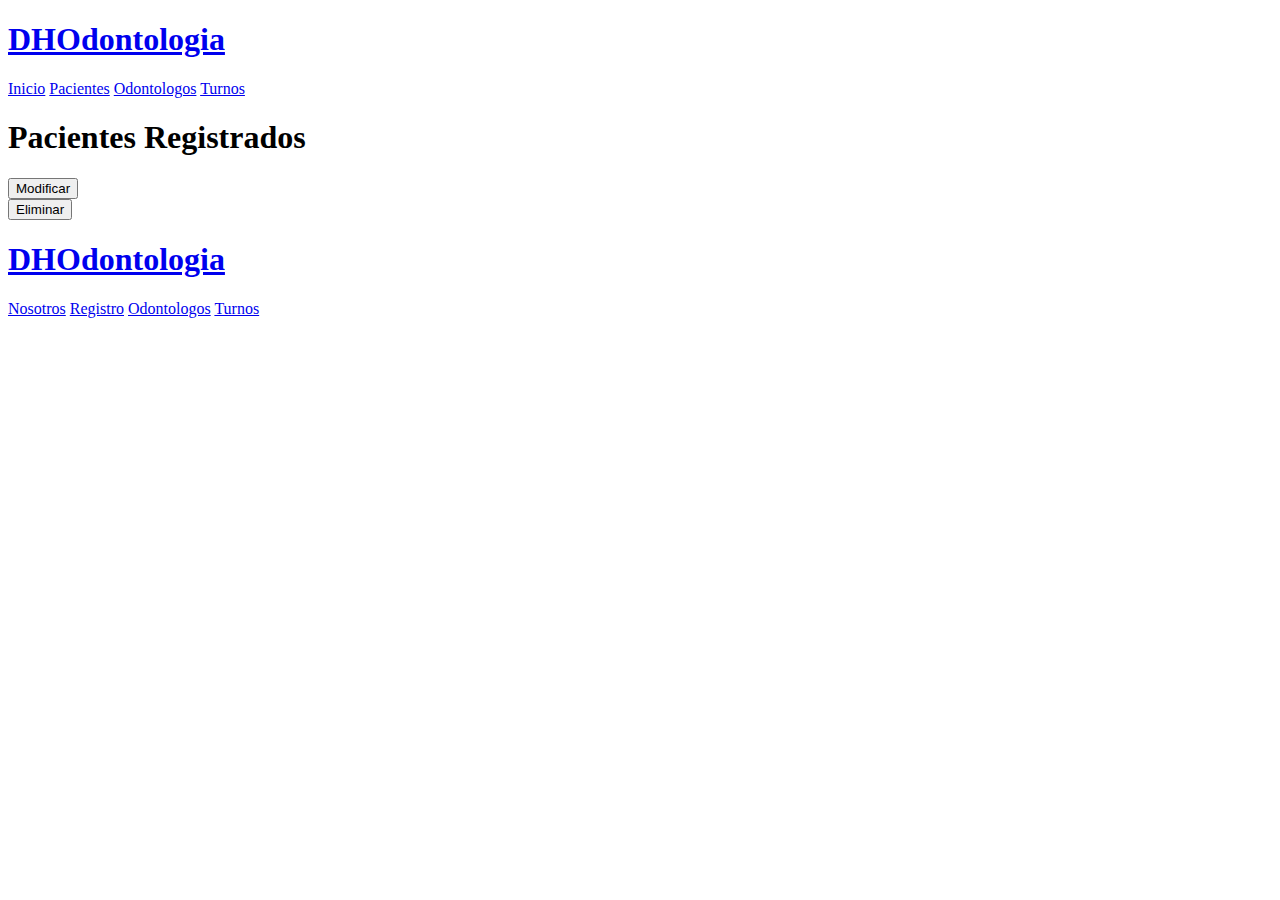
==== src/main/resources/static/html/listarpacientes.html @ acb0660b "agregando listarhtml" ====
<!DOCTYPE html>
<html lang="en">

<head>
    <meta charset="UTF-8">
    <meta name="viewport" content="width=device-width, initial-scale=1.0">
    <title>DHodonlogia</title>
    <meta name="description" content="pagina web odontologica">

    <link rel="preconnect" href="https://fonts.googleapis.com">
    <link rel="preconnect" href="https://fonts.gstatic.com" crossorigin>
    <link href="https://fonts.googleapis.com/css2?family=Open+Sans:ital@0;1&family=PT+Sans:wght@400;700&display=swap"
        rel="stylesheet">

    <!-- PreLoad -->
    <link rel="preload" href="/css/normalize.css" as="style">
    <link rel="stylesheet" href="/css/normalize.css">

    <link rel="preload" href="/css/style.css" as="style">
    <link rel="stylesheet" href="/css/style.css">
</head>

<body>
    <header class="header">

        <div class="contenedor">
            <div class="barra">
                <a class="logo" href="index.html">
                    <h1 class="logo__nombre no-margin centrar-texto">DH<span class="logo__bold">Odontologia</span></h1>
                </a>
                <nav class="navegacion">
                    <a href="index.html" class="navegacion__enlace">Inicio</a>
                    <a href="pacientes.html" class="navegacion__enlace">Pacientes</a>
                    <a href="odontologos.html" class="navegacion__enlace">Odontologos</a>
                    <a href="turnos.html" class="navegacion__enlace">Turnos</a>
                </nav>
            </div>
        </div>

    </header>

    <div class="contenedor contenido-principal">
        <section class="formulario">
            <form action="">
                <h1>Pacientes Registrados</h1>
                

                

                <div class="campo">
                    <button type="button" class="boton boton--primario" >Modificar
                        </button>
                </div>
                <div class="campo">
                    <button type="button" class="boton boton--primario" >Eliminar
                        </button>
                </div>
            </form>

        </section>


    </div>
    <footer class="footer">
        <div class="contenedor">
            <div class="barra">
                <a class="logo" href="index.html">
                    <h1 class="logo__nombre no-margin centrar-texto">DH<span class="logo__bold">Odontologia</span></h1>
                </a>
                <nav class="navegacion">
                    <a href="nosotros.html" class="navegacion__enlace">Nosotros</a>
                    <a href="pacientes.html" class="navegacion__enlace">Registro</a>
                    <a href="odontologos.html" class="navegacion__enlace">Odontologos</a>
                    <a href="turno.html" class="navegacion__enlace">Turnos</a>
                </nav>
            </div>
        </div>
    </footer>

</body>

</html>
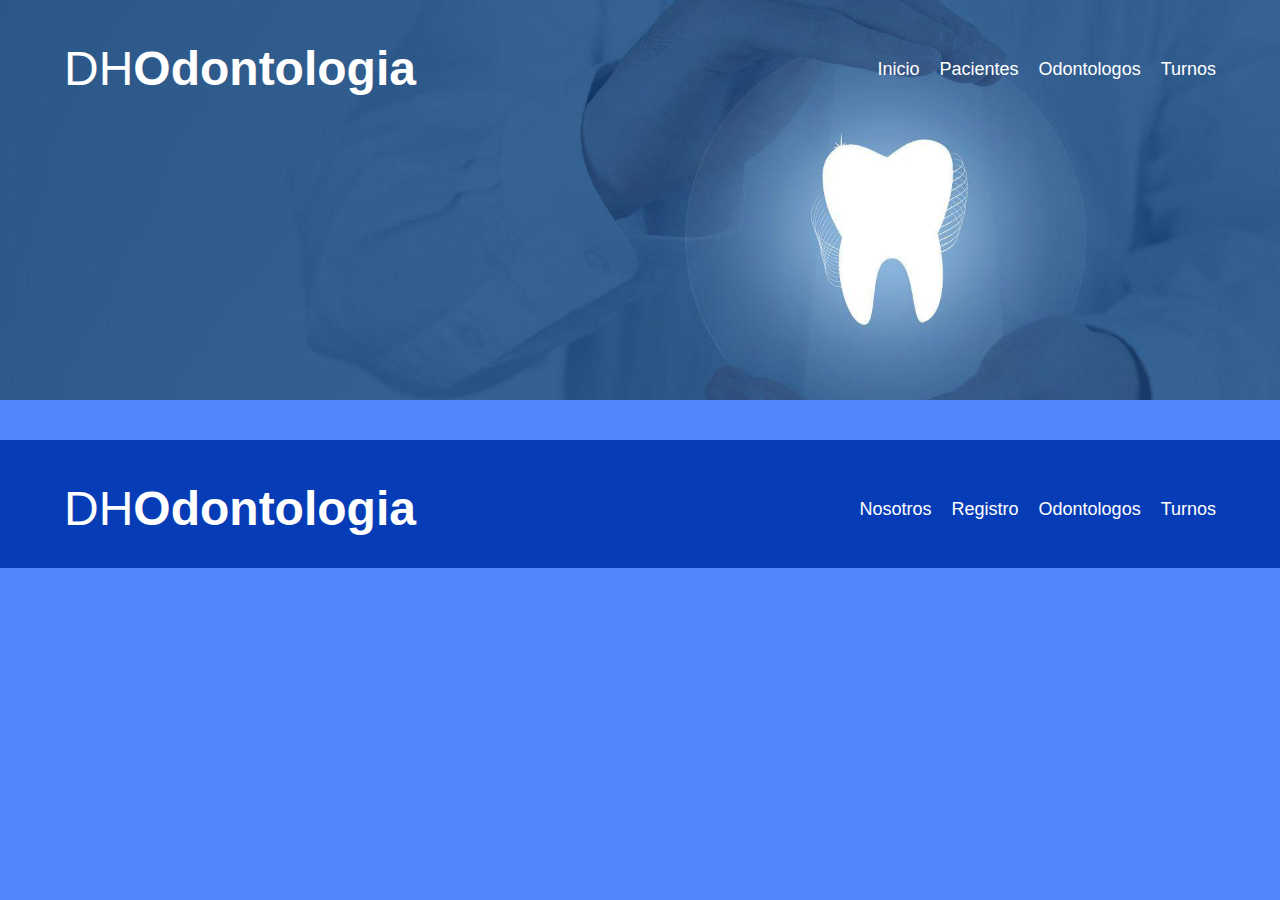
==== commit d665add4: "fixing orders" ====
--- a/src/main/resources/static/html/listarpacientes.html
+++ b/src/main/resources/static/html/listarpacientes.html
@@ -3,79 +3,77 @@
 
 <head>
     <meta charset="UTF-8">
-    <meta name="viewport" content="width=device-width, initial-scale=1.0">
+    <meta content="width=device-width, initial-scale=1.0" name="viewport">
     <title>DHodonlogia</title>
-    <meta name="description" content="pagina web odontologica">
+    <meta content="pagina web odontologica" name="description">
 
-    <link rel="preconnect" href="https://fonts.googleapis.com">
-    <link rel="preconnect" href="https://fonts.gstatic.com" crossorigin>
-    <link href="https://fonts.googleapis.com/css2?family=Open+Sans:ital@0;1&family=PT+Sans:wght@400;700&display=swap"
-        rel="stylesheet">
+    <link href="https://fonts.googleapis.com" rel="preconnect">
+    <link crossorigin href="https://fonts.gstatic.com" rel="preconnect">
+    <link href="https://fonts.googleapis.com../css2?family=Open+Sans:ital@0;1&family=PT+Sans:wght@400;700&display=swap"
+          rel="stylesheet">
 
     <!-- PreLoad -->
-    <link rel="preload" href="/css/normalize.css" as="style">
-    <link rel="stylesheet" href="/css/normalize.css">
+    <link as="style" href="../css/normalize.css" rel="preload">
+    <link href="../css/normalize.css" rel="stylesheet">
 
-    <link rel="preload" href="/css/style.css" as="style">
-    <link rel="stylesheet" href="/css/style.css">
+    <link as="style" href="../css/style.css" rel="preload">
+    <link href="../css/style.css" rel="stylesheet">
 </head>
 
 <body>
-    <header class="header">
+<header class="header">
 
-        <div class="contenedor">
-            <div class="barra">
-                <a class="logo" href="index.html">
-                    <h1 class="logo__nombre no-margin centrar-texto">DH<span class="logo__bold">Odontologia</span></h1>
-                </a>
-                <nav class="navegacion">
-                    <a href="index.html" class="navegacion__enlace">Inicio</a>
-                    <a href="pacientes.html" class="navegacion__enlace">Pacientes</a>
-                    <a href="odontologos.html" class="navegacion__enlace">Odontologos</a>
-                    <a href="turnos.html" class="navegacion__enlace">Turnos</a>
-                </nav>
-            </div>
+    <div class="contenedor">
+        <div class="barra">
+            <a class="logo" href="index.html">
+                <h1 class="logo__nombre no-margin centrar-texto">DH<span class="logo__bold">Odontologia</span></h1>
+            </a>
+            <nav class="navegacion">
+                <a class="navegacion__enlace" href="index.html">Inicio</a>
+                <a class="navegacion__enlace" href="pacientes.html">Pacientes</a>
+                <a class="navegacion__enlace" href="odontologos.html">Odontologos</a>
+                <a class="navegacion__enlace" href="turnos.html">Turnos</a>
+            </nav>
         </div>
+    </div>
 
-    </header>
+</header>
 
-    <div class="contenedor contenido-principal">
-        <section class="formulario">
-            <form action="">
-                <h1>Pacientes Registrados</h1>
-                
-
-                
-
-                <div class="campo">
-                    <button type="button" class="boton boton--primario" >Modificar
-                        </button>
-                </div>
-                <div class="campo">
-                    <button type="button" class="boton boton--primario" >Eliminar
-                        </button>
-                </div>
-            </form>
-
-        </section>
+<div class="contenedor contenido-principal">
+    <section class="formulario">
+        <form action="">
+            <h1>Pacientes Registrados</h1>
 
 
+            <div class="campo">
+                <button class="boton boton--primario" type="button">Modificar
+                </button>
+            </div>
+            <div class="campo">
+                <button class="boton boton--primario" type="button">Eliminar
+                </button>
+            </div>
+        </form>
+
+    </section>
+
+
+</div>
+<footer class="footer">
+    <div class="contenedor">
+        <div class="barra">
+            <a class="logo" href="index.html">
+                <h1 class="logo__nombre no-margin centrar-texto">DH<span class="logo__bold">Odontologia</span></h1>
+            </a>
+            <nav class="navegacion">
+                <a class="navegacion__enlace" href="nosotros.html">Nosotros</a>
+                <a class="navegacion__enlace" href="pacientes.html">Registro</a>
+                <a class="navegacion__enlace" href="odontologos.html">Odontologos</a>
+                <a class="navegacion__enlace" href="turno.html">Turnos</a>
+            </nav>
+        </div>
     </div>
-    <footer class="footer">
-        <div class="contenedor">
-            <div class="barra">
-                <a class="logo" href="index.html">
-                    <h1 class="logo__nombre no-margin centrar-texto">DH<span class="logo__bold">Odontologia</span></h1>
-                </a>
-                <nav class="navegacion">
-                    <a href="nosotros.html" class="navegacion__enlace">Nosotros</a>
-                    <a href="pacientes.html" class="navegacion__enlace">Registro</a>
-                    <a href="odontologos.html" class="navegacion__enlace">Odontologos</a>
-                    <a href="turno.html" class="navegacion__enlace">Turnos</a>
-                </nav>
-            </div>
-        </div>
-    </footer>
+</footer>
 
 </body>
 
--- a/src/main/resources/static/css/style.css
+++ b/src/main/resources/static/css/style.css
@@ -0,0 +1,251 @@
+:root {
+    --fuenteHeading: 'PT Sans', sans-serif;
+    --fuenteParrafo: 'Open Sans', sans-serif;
+
+    --primario: #0037afea;
+    --secundario: #023b85bd;
+    --gris: #e1e1e1;
+    --blanco: #ffffff;
+    --negro: #000000;
+    --fondo: #0755ffb4;
+}
+
+html {
+    box-sizing: border-box;
+    font-size: 62.5%;
+    background-color: var(--fondo);
+    /* 1rem = 10px */
+}
+
+*,
+*::after,
+*::after {
+    box-sizing: inherit;
+}
+
+body {
+    font-family: var(--fuenteParrafo);
+    font-size: 1.6rem;
+    line-height: 2;
+}
+
+/**  Globales **/
+
+.contenedor {
+    width: min(90%, 120rem);
+    margin: 0 auto;
+}
+
+a {
+    text-decoration: none;
+}
+
+h1,
+h2,
+h3,
+h4 {
+    font-family: var(--fuenteHeading);
+    line-height: 1.2;
+}
+
+h1 {
+    font-size: 4.8rem;
+}
+
+h2 {
+    font-size: 4rem;
+}
+
+h3 {
+    font-size: 3.2rem;
+}
+
+h4 {
+    font-size: 2.8rem;
+}
+
+img {
+    max-width: 100%;
+}
+
+.no-margin {
+    margin: 0;
+}
+
+.no-padding {
+    padding: 0;
+}
+
+.centrar-texto {
+    text-align: center;
+}
+
+/**Header**/
+.header {
+
+     background-image: url(../img/banner.jpg);
+}
+
+.no-webp .header {
+    background-image: url(../img/banner.jpg);
+}
+
+.header {
+    height: 40rem;
+    background-size: cover;
+    background-repeat: no-repeat;
+    background-position: center center;
+}
+
+.header__texto {
+    text-align: center;
+    color: var(--blanco);
+    margin-top: 5rem;
+}
+
+.barra {
+    padding-top: 4rem;
+}
+
+@media (min-width: 768px) {
+    .header__texto {
+        margin-top: 15rem;
+    }
+
+    .barra {
+        display: flex;
+        justify-content: space-between;
+        align-items: center;
+    }
+}
+
+.logo {
+    color: var(--blanco);
+
+}
+
+.logo__nombre {
+    font-weight: 400;
+}
+
+.logo__bold {
+    font-weight: 700;
+}
+
+@media (min-width: 768px) {
+    .navegacion {
+        display: flex;
+        gap: 2rem;
+    }
+}
+
+.navegacion__enlace {
+    display: block;
+    text-align: center;
+    font-size: 1.8rem;
+    color: var(--blanco);
+}
+
+@media (min-width: 768px) {
+    .contenido-principal {
+        /*display: grid;
+        grid-template-columns: 2fr 1fr; */
+        gap: 4rem;
+    }
+}
+
+.entrada {
+    border-bottom: 1px solid var(--gris);
+    margin-bottom: 2rem;
+}
+
+.entrada__imagen {
+    display: grid;
+    grid-template-columns: 1fr 1fr;
+    gap: 1rem;
+
+
+}
+
+
+
+
+.footer {
+    background-color: var(--primario);
+    padding-bottom: 3rem;
+    margin-top: 4rem;
+}
+/**    Formulario    **/
+form{
+    display: flex;
+    flex-direction: column;
+}
+.formulario {
+
+    background-color: var(--secundario);
+    margin: -8rem auto 0 auto;
+    width: 95%;
+    padding: 5rem;
+    color: var(--blanco);
+    display: none;
+
+}
+
+.formulario.mostrar {
+    display: block;
+}
+.formulario.listar{
+    display: flex;
+}
+
+.campo {
+    display: flex;
+    margin-bottom: 2rem;
+    gap: 2rem;
+
+}
+
+.campo__label {
+    flex: 0 0 9rem;
+    text-align: right;
+
+}
+
+.campo__field {
+    flex: 2;
+    border: 1px solid var(--gris);
+
+}
+.boton {
+    display: block;
+    font-family: var(--fuenteHeading);
+    color: var(--blanco);
+    text-align: center;
+    padding: 1rem 3rem;
+    font-size: 1.8rem;
+    text-transform: uppercase;
+    font-weight: 700;
+    margin-bottom: 2rem;
+    border: none;
+}
+
+.boton--primario {
+    background-color: var(--negro);
+}
+
+.boton:hover {
+    cursor: pointer;
+}
+.botones-navegacion{
+    display: flex;
+    justify-content: space-evenly;
+    width: 95%;
+    padding-top: 4rem;
+    margin: -12rem auto 0 auto;
+}
+@media (min-width: 768px) {
+    .boton {
+        display: inline-block;
+    }
+
+}--- a/src/main/resources/static/css/style.css
+++ b/src/main/resources/static/css/style.css
@@ -0,0 +1,251 @@
+:root {
+    --fuenteHeading: 'PT Sans', sans-serif;
+    --fuenteParrafo: 'Open Sans', sans-serif;
+
+    --primario: #0037afea;
+    --secundario: #023b85bd;
+    --gris: #e1e1e1;
+    --blanco: #ffffff;
+    --negro: #000000;
+    --fondo: #0755ffb4;
+}
+
+html {
+    box-sizing: border-box;
+    font-size: 62.5%;
+    background-color: var(--fondo);
+    /* 1rem = 10px */
+}
+
+*,
+*::after,
+*::after {
+    box-sizing: inherit;
+}
+
+body {
+    font-family: var(--fuenteParrafo);
+    font-size: 1.6rem;
+    line-height: 2;
+}
+
+/**  Globales **/
+
+.contenedor {
+    width: min(90%, 120rem);
+    margin: 0 auto;
+}
+
+a {
+    text-decoration: none;
+}
+
+h1,
+h2,
+h3,
+h4 {
+    font-family: var(--fuenteHeading);
+    line-height: 1.2;
+}
+
+h1 {
+    font-size: 4.8rem;
+}
+
+h2 {
+    font-size: 4rem;
+}
+
+h3 {
+    font-size: 3.2rem;
+}
+
+h4 {
+    font-size: 2.8rem;
+}
+
+img {
+    max-width: 100%;
+}
+
+.no-margin {
+    margin: 0;
+}
+
+.no-padding {
+    padding: 0;
+}
+
+.centrar-texto {
+    text-align: center;
+}
+
+/**Header**/
+.header {
+
+     background-image: url(../img/banner.jpg);
+}
+
+.no-webp .header {
+    background-image: url(../img/banner.jpg);
+}
+
+.header {
+    height: 40rem;
+    background-size: cover;
+    background-repeat: no-repeat;
+    background-position: center center;
+}
+
+.header__texto {
+    text-align: center;
+    color: var(--blanco);
+    margin-top: 5rem;
+}
+
+.barra {
+    padding-top: 4rem;
+}
+
+@media (min-width: 768px) {
+    .header__texto {
+        margin-top: 15rem;
+    }
+
+    .barra {
+        display: flex;
+        justify-content: space-between;
+        align-items: center;
+    }
+}
+
+.logo {
+    color: var(--blanco);
+
+}
+
+.logo__nombre {
+    font-weight: 400;
+}
+
+.logo__bold {
+    font-weight: 700;
+}
+
+@media (min-width: 768px) {
+    .navegacion {
+        display: flex;
+        gap: 2rem;
+    }
+}
+
+.navegacion__enlace {
+    display: block;
+    text-align: center;
+    font-size: 1.8rem;
+    color: var(--blanco);
+}
+
+@media (min-width: 768px) {
+    .contenido-principal {
+        /*display: grid;
+        grid-template-columns: 2fr 1fr; */
+        gap: 4rem;
+    }
+}
+
+.entrada {
+    border-bottom: 1px solid var(--gris);
+    margin-bottom: 2rem;
+}
+
+.entrada__imagen {
+    display: grid;
+    grid-template-columns: 1fr 1fr;
+    gap: 1rem;
+
+
+}
+
+
+
+
+.footer {
+    background-color: var(--primario);
+    padding-bottom: 3rem;
+    margin-top: 4rem;
+}
+/**    Formulario    **/
+form{
+    display: flex;
+    flex-direction: column;
+}
+.formulario {
+
+    background-color: var(--secundario);
+    margin: -8rem auto 0 auto;
+    width: 95%;
+    padding: 5rem;
+    color: var(--blanco);
+    display: none;
+
+}
+
+.formulario.mostrar {
+    display: block;
+}
+.formulario.listar{
+    display: flex;
+}
+
+.campo {
+    display: flex;
+    margin-bottom: 2rem;
+    gap: 2rem;
+
+}
+
+.campo__label {
+    flex: 0 0 9rem;
+    text-align: right;
+
+}
+
+.campo__field {
+    flex: 2;
+    border: 1px solid var(--gris);
+
+}
+.boton {
+    display: block;
+    font-family: var(--fuenteHeading);
+    color: var(--blanco);
+    text-align: center;
+    padding: 1rem 3rem;
+    font-size: 1.8rem;
+    text-transform: uppercase;
+    font-weight: 700;
+    margin-bottom: 2rem;
+    border: none;
+}
+
+.boton--primario {
+    background-color: var(--negro);
+}
+
+.boton:hover {
+    cursor: pointer;
+}
+.botones-navegacion{
+    display: flex;
+    justify-content: space-evenly;
+    width: 95%;
+    padding-top: 4rem;
+    margin: -12rem auto 0 auto;
+}
+@media (min-width: 768px) {
+    .boton {
+        display: inline-block;
+    }
+
+}